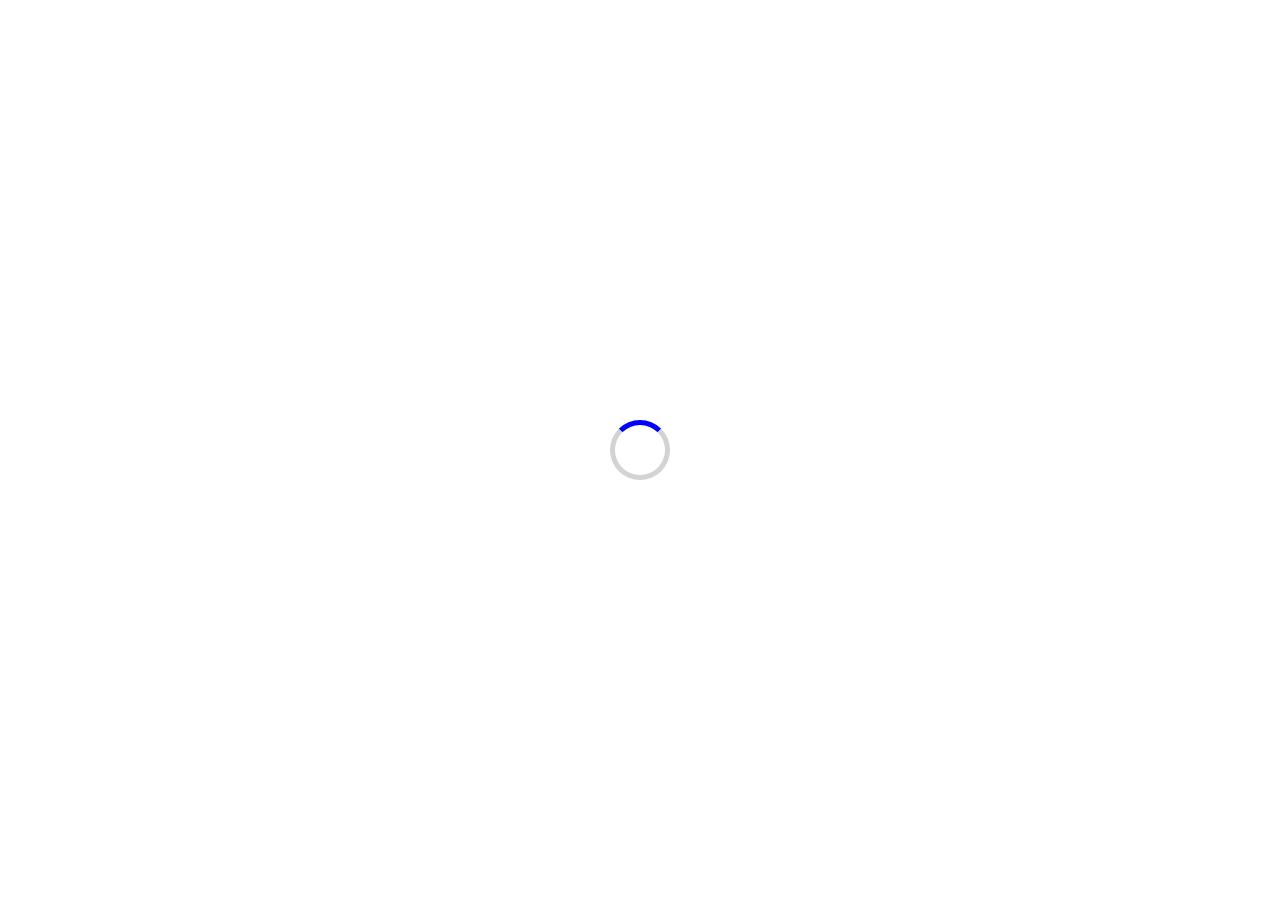
==== css3/Animated-loader/index.html @ b27ac41e "Add animated loader example in HTML" ====
<!DOCTYPE html>
<html lang="en">
<head>
    <meta charset="UTF-8">
    <meta name="viewport" content="width=device-width, initial-scale=1.0">
    <title>Animated Loader</title>
    <style>
        .loader {
            position: absolute;
            top: 50%;
            left: 50%;
            transform: translate(-50%, -50%);
            border: 5px solid lightgray;
            border-top: 5px solid blue;
            border-radius: 50%;
            width: 50px;
            height: 50px;
            animation: spin 2s linear infinite;
        }

        @keyframes spin {
            0% { transform: translate(-50%, -50%) rotate(0deg); }
            100% { transform: translate(-50%, -50%) rotate(360deg); }
        }
    </style>
</head>
<body>
    <div class="loader"></div>
</body>
</html>
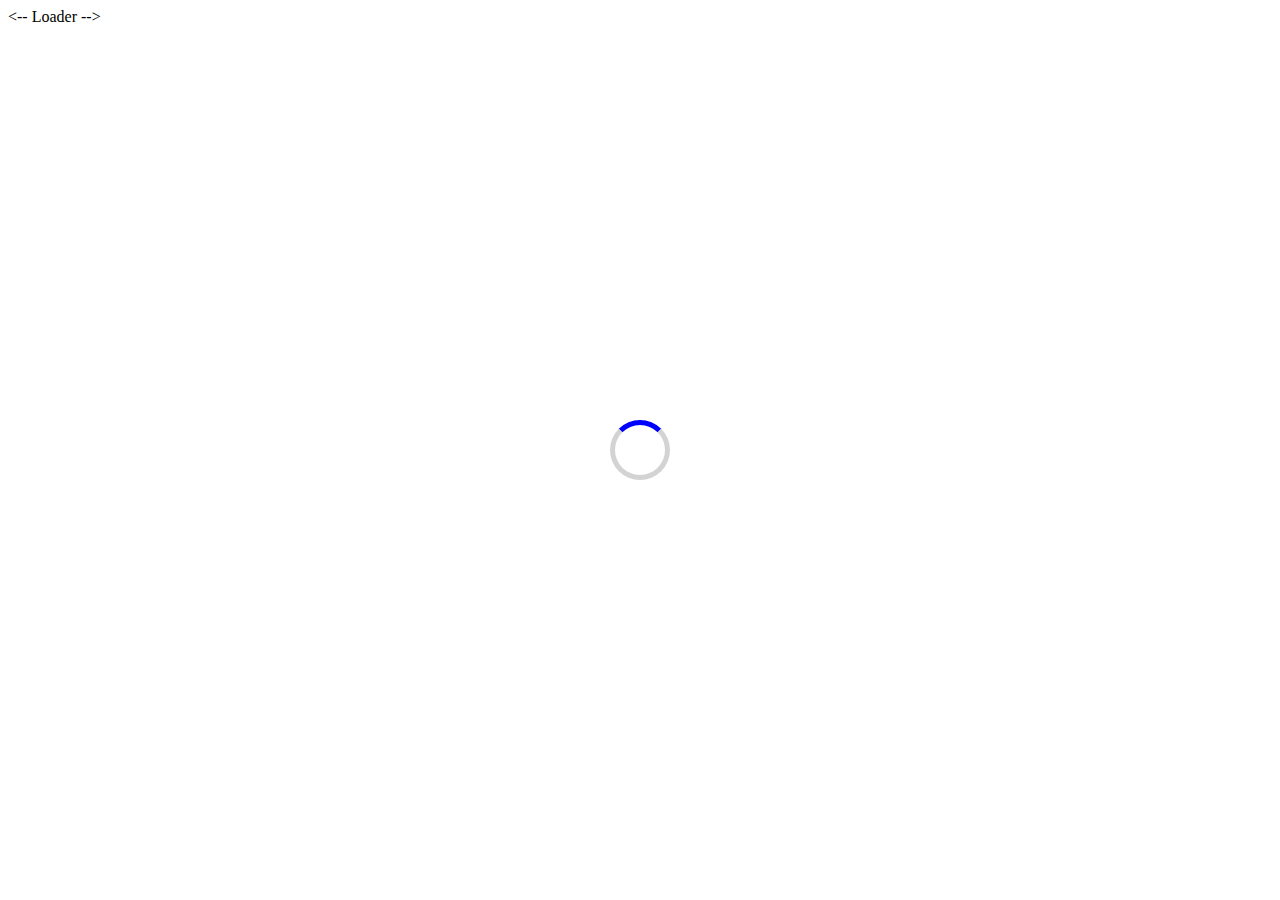
==== commit b259de42: "Enhance animated loader styles with comments for clarity" ====
--- a/css3/Animated-loader/index.html
+++ b/css3/Animated-loader/index.html
@@ -5,19 +5,20 @@
     <meta name="viewport" content="width=device-width, initial-scale=1.0">
     <title>Animated Loader</title>
     <style>
+        /* Loader */
         .loader {
-            position: absolute;
-            top: 50%;
+            position: absolute; 
+            top: 50%; 
             left: 50%;
-            transform: translate(-50%, -50%);
-            border: 5px solid lightgray;
-            border-top: 5px solid blue;
-            border-radius: 50%;
+            transform: translate(-50%, -50%); /* Center */
+            border: 5px solid lightgray; /* Border */
+            border-top: 5px solid blue; /* Top Border */
+            border-radius: 50%; /* Circle */
             width: 50px;
             height: 50px;
-            animation: spin 2s linear infinite;
+            animation: spin 2s linear infinite; /* Animation */
         }
-
+        /* Animation */
         @keyframes spin {
             0% { transform: translate(-50%, -50%) rotate(0deg); }
             100% { transform: translate(-50%, -50%) rotate(360deg); }
@@ -25,6 +26,7 @@
     </style>
 </head>
 <body>
+    <-- Loader -->
     <div class="loader"></div>
 </body>
 </html>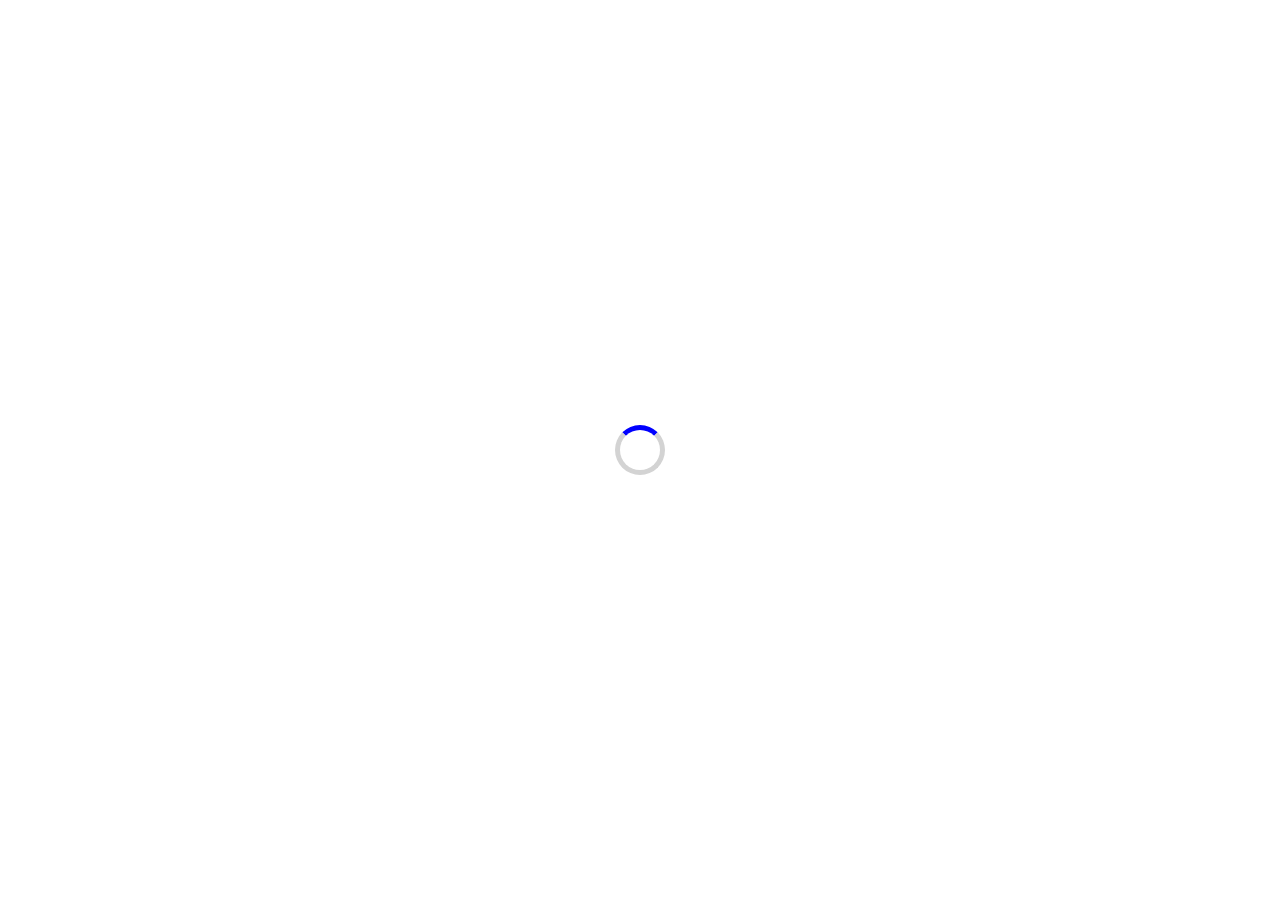
==== commit 719dfffa: "Add card layout with hover effects and images; improve box-sizing for consistency" ====
--- a/css3/Animated-loader/index.html
+++ b/css3/Animated-loader/index.html
@@ -5,10 +5,13 @@
     <meta name="viewport" content="width=device-width, initial-scale=1.0">
     <title>Animated Loader</title>
     <style>
+        * {
+            box-sizing: border-box; /* Ensures padding and border are included in element's total width and height */
+        }
         /* Loader */
         .loader {
-            position: absolute; 
-            top: 50%; 
+            position: absolute; /* Position */
+            top: 50%;
             left: 50%;
             transform: translate(-50%, -50%); /* Center */
             border: 5px solid lightgray; /* Border */
@@ -26,7 +29,7 @@
     </style>
 </head>
 <body>
-    <-- Loader -->
+    <!-- Loader -->
     <div class="loader"></div>
 </body>
 </html>